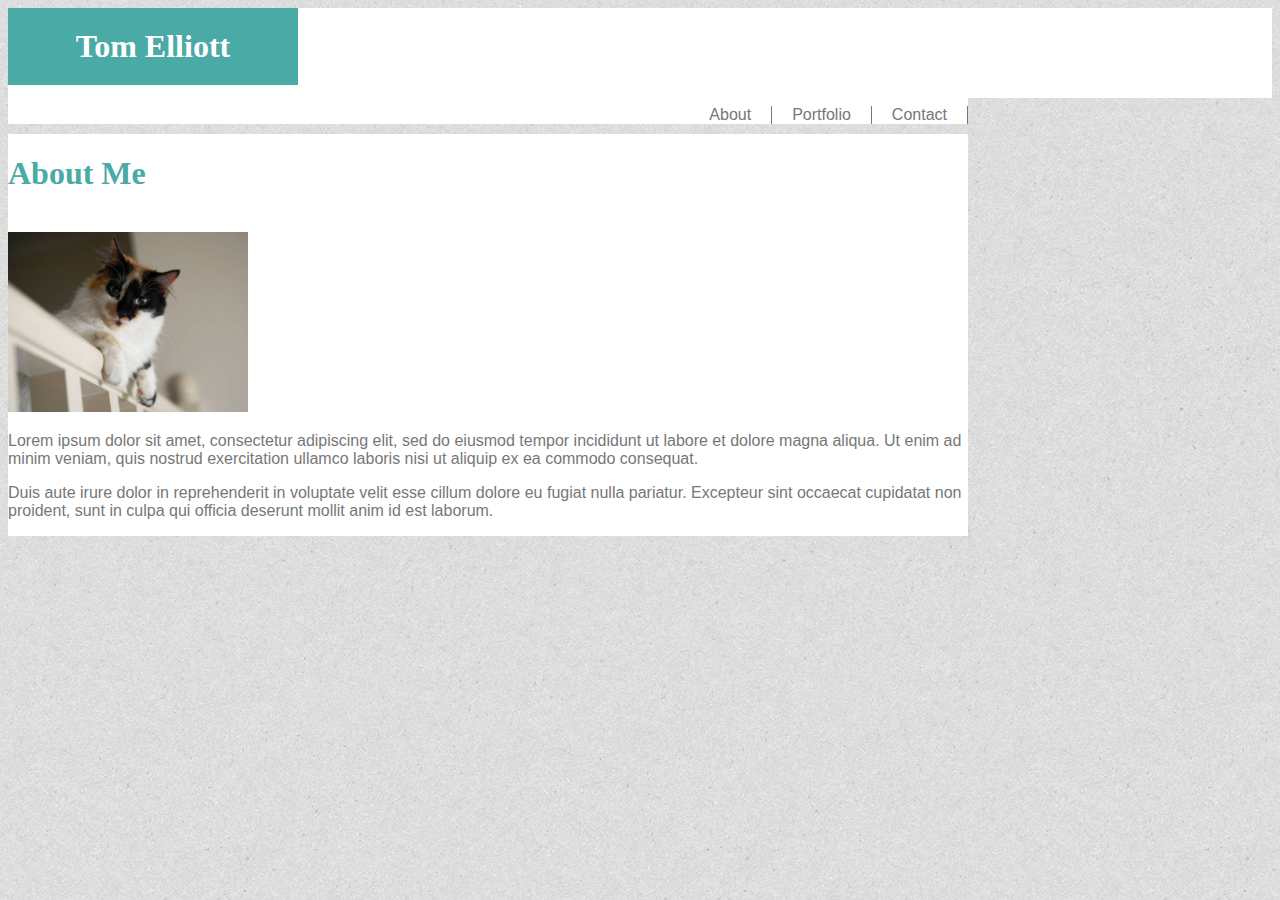
==== index.html @ f35fdc9d "index structure and CSS tinkering" ====
<!DOCTYPE html>
<html lang="en-us">
    <head>
        <link href="assets/css/style.css" rel="stylesheet" type="text/css">
    </head>

    <body background="assets/images/textured_paper.png">
        
        <header class="header">
            <div class="container">
                <h1 class="name">
                    Tom Elliott
                </h1>

                <div class="navbar">
                    <a href="index.html" rel="About" class="otherfont subnavbar">About</a>

                    <a href="portfolio.html" rel="Portfolio" class="otherfont subnavbar">Portfolio</a>
    
                    <a href="contact.html" rel="Contact" class="otherfont subnavbar">Contact</a>

                </div>
            </div>
        </header>
        <br>
        <br>
        <div class="container">
            <h1 class="header2">
                About Me
            </h1>
                <br>

                <img src="assets/images/cat.jpg" alt="Cat" height="25%" width="25%">

                <section class="otherfont">
                    <p>
                        Lorem ipsum dolor sit amet, consectetur adipiscing 
                        elit, sed do eiusmod tempor incididunt ut labore et 
                        dolore magna aliqua. Ut enim ad minim veniam, quis 
                        nostrud exercitation ullamco laboris nisi ut aliquip 
                        ex ea commodo consequat.
                    
                    </p>
                    <p>  
                        Duis aute irure dolor in 
                        reprehenderit in voluptate velit esse cillum dolore 
                        eu fugiat nulla pariatur. Excepteur sint occaecat 
                        cupidatat non proident, sunt in culpa qui officia 
                        deserunt mollit anim id est laborum.
                    </p>
                </section>

        </div>

    </body>
</html>
---- assets/css/style.css ----
.otherfont {
    font-family: 'Arial', 'Helvetica Neue', Helvetica, sans-serif;
    color: #777777;
    font-size: medium;
}

.name {
    font-family: 'Georgia', Times, Times New Roman, serif;
    background-color: #4aaaa5;
    color: #ffffff;
    width: 250px;
    padding-top: 20px;
    padding-right: 20px;
    padding-bottom: 20px;
    padding-left: 20px;
    text-align: center;
    margin-top: 0;
}

.header{ 
    background: #ffffff;
    width: 100%;
    height: 90px;
    margin-top: 0;
    border-bottom-color: #cccccc;
    border-bottom: 5px;
    }

.header2 {
    color: #4aaaa5;
    font-family: 'Georgia', Times, Times New Roman, serif;
}

.container {
    display: inline-block;
    background-color: #ffffff;
    margin: auto;
    width: 960px;
}

.navbar {
    float: right;
}

.subnavbar {
    text-decoration: none;
    display: inline-block;
    text-align:center;
    border-right: 1px solid #777777;
    float: left;
    padding-right: 20px;
    padding-left: 20px;
}
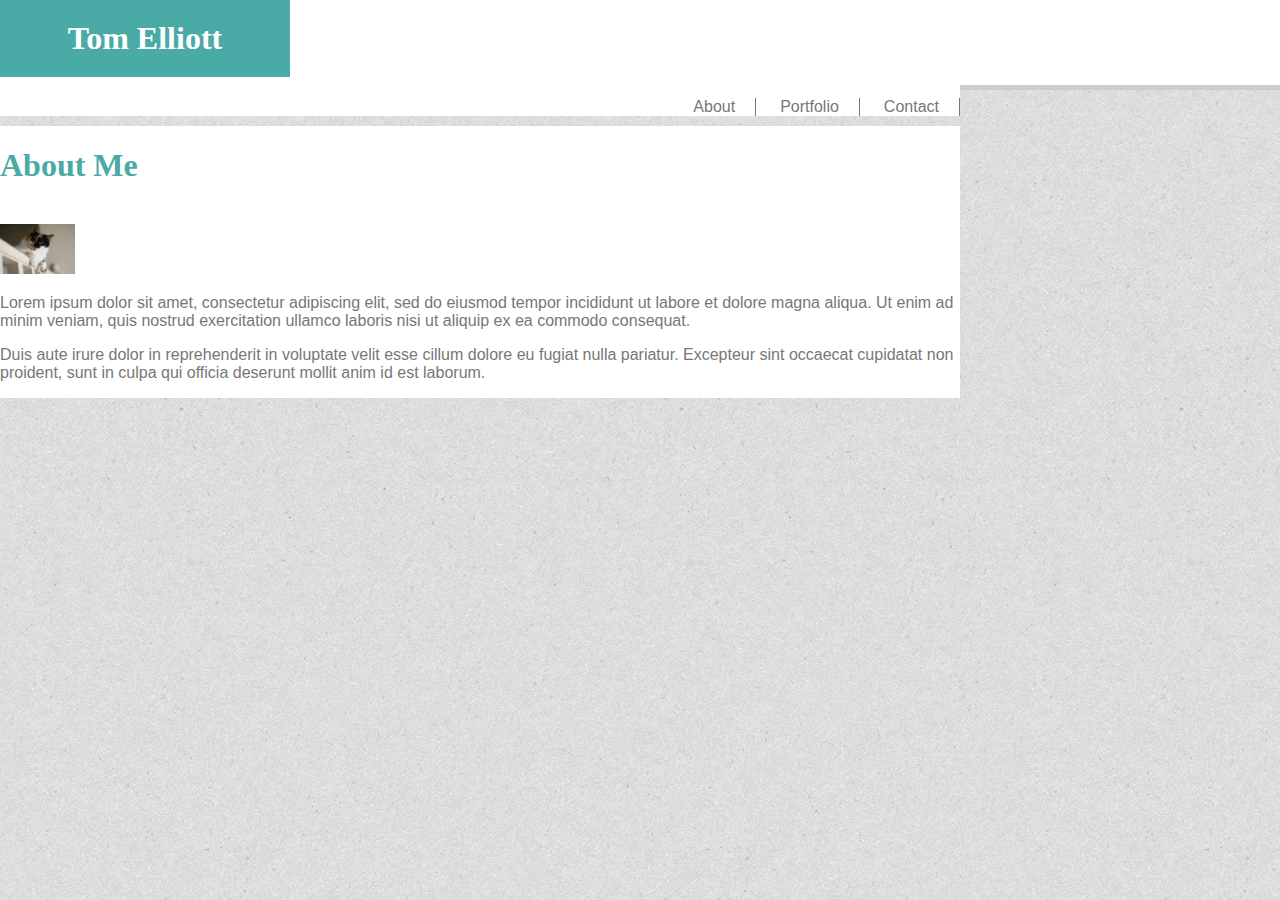
==== commit 23993d98: "added portfolio and contact and more tweaks" ====
--- a/index.html
+++ b/index.html
@@ -2,9 +2,10 @@
 <html lang="en-us">
     <head>
         <link href="assets/css/style.css" rel="stylesheet" type="text/css">
+        <title>About Me</title>
     </head>
 
-    <body background="assets/images/textured_paper.png">
+    <body>
         
         <header class="header">
             <div class="container">
@@ -13,11 +14,12 @@
                 </h1>
 
                 <div class="navbar">
-                    <a href="index.html" rel="About" class="otherfont subnavbar">About</a>
+                    
+                    <a href="index.html" class="otherfont subnavbar">About</a>
 
-                    <a href="portfolio.html" rel="Portfolio" class="otherfont subnavbar">Portfolio</a>
+                    <a href="portfolio.html" class="otherfont subnavbar">Portfolio</a>
     
-                    <a href="contact.html" rel="Contact" class="otherfont subnavbar">Contact</a>
+                    <a href="contact.html" class="otherfont subnavbar">Contact</a>
 
                 </div>
             </div>
@@ -30,10 +32,10 @@
             </h1>
                 <br>
 
-                <img src="assets/images/cat.jpg" alt="Cat" height="25%" width="25%">
+                <img src="assets/images/cat.jpg" alt="Cat" height="50" width="75">
 
-                <section class="otherfont">
-                    <p>
+
+                    <p class="otherfont">
                         Lorem ipsum dolor sit amet, consectetur adipiscing 
                         elit, sed do eiusmod tempor incididunt ut labore et 
                         dolore magna aliqua. Ut enim ad minim veniam, quis 
@@ -41,14 +43,14 @@
                         ex ea commodo consequat.
                     
                     </p>
-                    <p>  
+                    <p class="otherfont">  
                         Duis aute irure dolor in 
                         reprehenderit in voluptate velit esse cillum dolore 
                         eu fugiat nulla pariatur. Excepteur sint occaecat 
                         cupidatat non proident, sunt in culpa qui officia 
                         deserunt mollit anim id est laborum.
                     </p>
-                </section>
+
 
         </div>
 
--- a/assets/css/style.css
+++ b/assets/css/style.css
@@ -1,3 +1,15 @@
+body {
+    background-image:url("../images/textured_paper.png");
+    margin-top: 0;
+    margin-left: 0;
+    margin-right: 0;
+}
+
+.forms {
+    width: 98%;
+    margin: 10px;
+}
+
 .otherfont {
     font-family: 'Arial', 'Helvetica Neue', Helvetica, sans-serif;
     color: #777777;
@@ -17,13 +29,15 @@
     margin-top: 0;
 }
 
-.header{ 
+.header { 
+    position: relative;
     background: #ffffff;
     width: 100%;
-    height: 90px;
+    height: 85px;
     margin-top: 0;
-    border-bottom-color: #cccccc;
-    border-bottom: 5px;
+    margin-left: 0;
+    margin-right: 0;
+    border-bottom: 5px solid #cccccc;
     }
 
 .header2 {
@@ -32,7 +46,7 @@
 }
 
 .container {
-    display: inline-block;
+    position: absolute;
     background-color: #ffffff;
     margin: auto;
     width: 960px;
@@ -47,9 +61,12 @@
     display: inline-block;
     text-align:center;
     border-right: 1px solid #777777;
-    float: left;
     padding-right: 20px;
     padding-left: 20px;
 }
 
-
+.button {
+    background-color: #4aaaa5;
+    color: #ffffff;
+    font-family: 'Arial', 'Helvetica Neue', Helvetica, sans-serif;
+}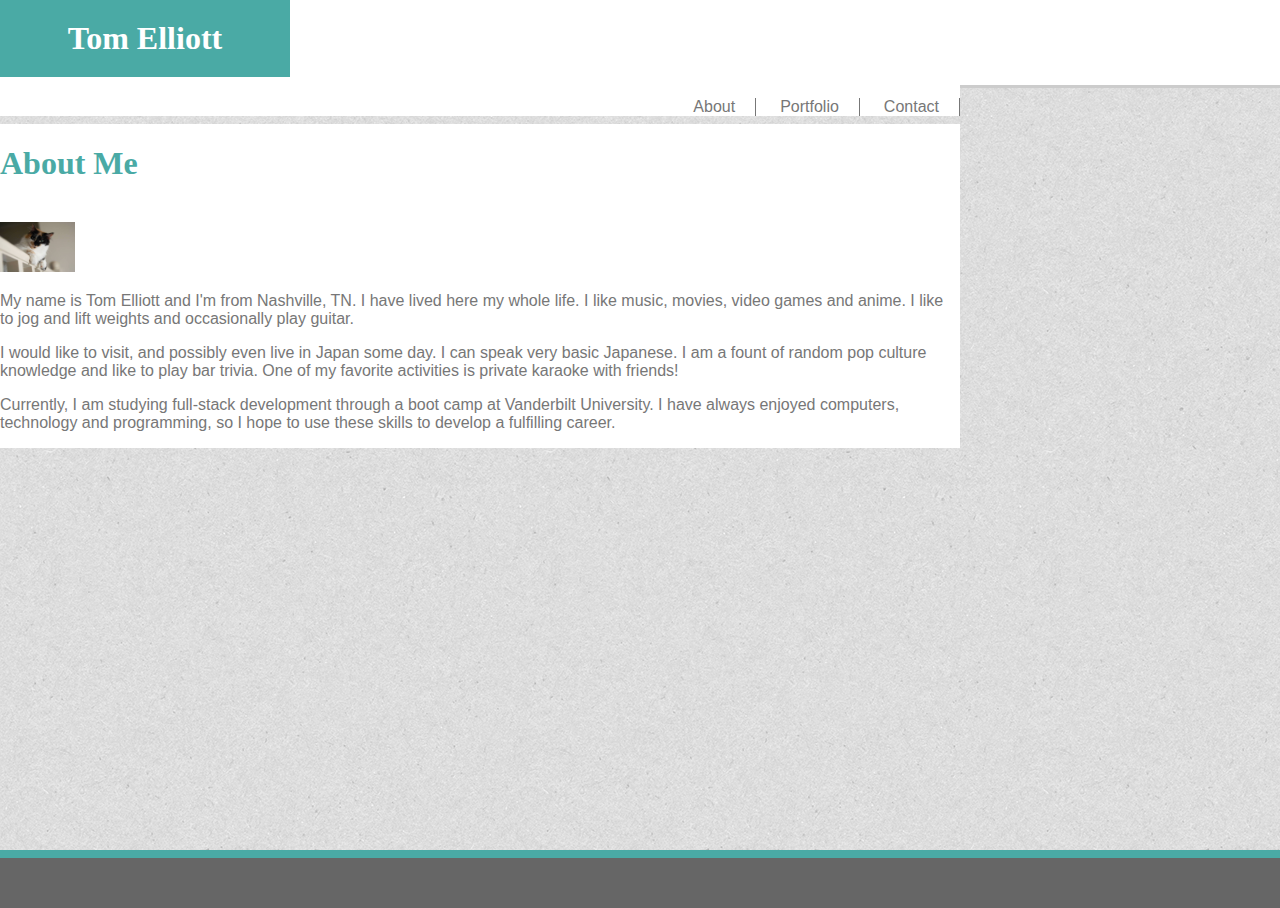
==== commit 7b17adea: "more tweaks, added footer" ====
--- a/index.html
+++ b/index.html
@@ -6,7 +6,7 @@
     </head>
 
     <body>
-        
+        <div class="wrapper">
         <header class="header">
             <div class="container">
                 <h1 class="name">
@@ -14,7 +14,7 @@
                 </h1>
 
                 <div class="navbar">
-                    
+
                     <a href="index.html" class="otherfont subnavbar">About</a>
 
                     <a href="portfolio.html" class="otherfont subnavbar">Portfolio</a>
@@ -36,23 +36,32 @@
 
 
                     <p class="otherfont">
-                        Lorem ipsum dolor sit amet, consectetur adipiscing 
-                        elit, sed do eiusmod tempor incididunt ut labore et 
-                        dolore magna aliqua. Ut enim ad minim veniam, quis 
-                        nostrud exercitation ullamco laboris nisi ut aliquip 
-                        ex ea commodo consequat.
+                        My name is Tom Elliott and I'm from Nashville, TN. 
+                        I have lived here my whole life. I like music, 
+                        movies, video games and anime. I like to jog and 
+                        lift weights and occasionally play guitar.
                     
                     </p>
                     <p class="otherfont">  
-                        Duis aute irure dolor in 
-                        reprehenderit in voluptate velit esse cillum dolore 
-                        eu fugiat nulla pariatur. Excepteur sint occaecat 
-                        cupidatat non proident, sunt in culpa qui officia 
-                        deserunt mollit anim id est laborum.
+                        I would like to visit, and possibly even live in 
+                        Japan some day. I can speak very basic Japanese.
+                        I am a fount of random pop culture knowledge and 
+                        like to play bar trivia. One of my favorite 
+                        activities is private karaoke with friends!
+                    </p>
+                    <p class="otherfont">
+                        Currently, I am studying full-stack development 
+                        through a boot camp at Vanderbilt University. I 
+                        have always enjoyed computers, technology and 
+                        programming, so I hope to use these skills to 
+                        develop a fulfilling career.
                     </p>
 
 
         </div>
+            <div class="push"></div>
+        </div>
+        <footer class="footer"></footer>
+    </body>
 
-    </body>
 </html>--- a/assets/css/style.css
+++ b/assets/css/style.css
@@ -6,7 +6,7 @@
 }
 
 .forms {
-    width: 98%;
+    width: 97%;
     margin: 10px;
 }
 
@@ -37,7 +37,7 @@
     margin-top: 0;
     margin-left: 0;
     margin-right: 0;
-    border-bottom: 5px solid #cccccc;
+    border-bottom: 3px solid #cccccc;
     }
 
 .header2 {
@@ -69,4 +69,26 @@
     background-color: #4aaaa5;
     color: #ffffff;
     font-family: 'Arial', 'Helvetica Neue', Helvetica, sans-serif;
-}+}
+
+.footer {
+    background-color: #666666;
+    border-top: 8px solid #4aaaa5;
+}
+
+html, body {
+    height: 100%;
+    margin: 0;
+  }
+
+.wrapper {
+    min-height: 100%;
+  
+    /* Equal to height of footer */
+    /* But also accounting for potential margin-bottom of last child */
+    margin-bottom: -50px;
+  }
+
+.footer, .push {
+    height: 50px;
+  }